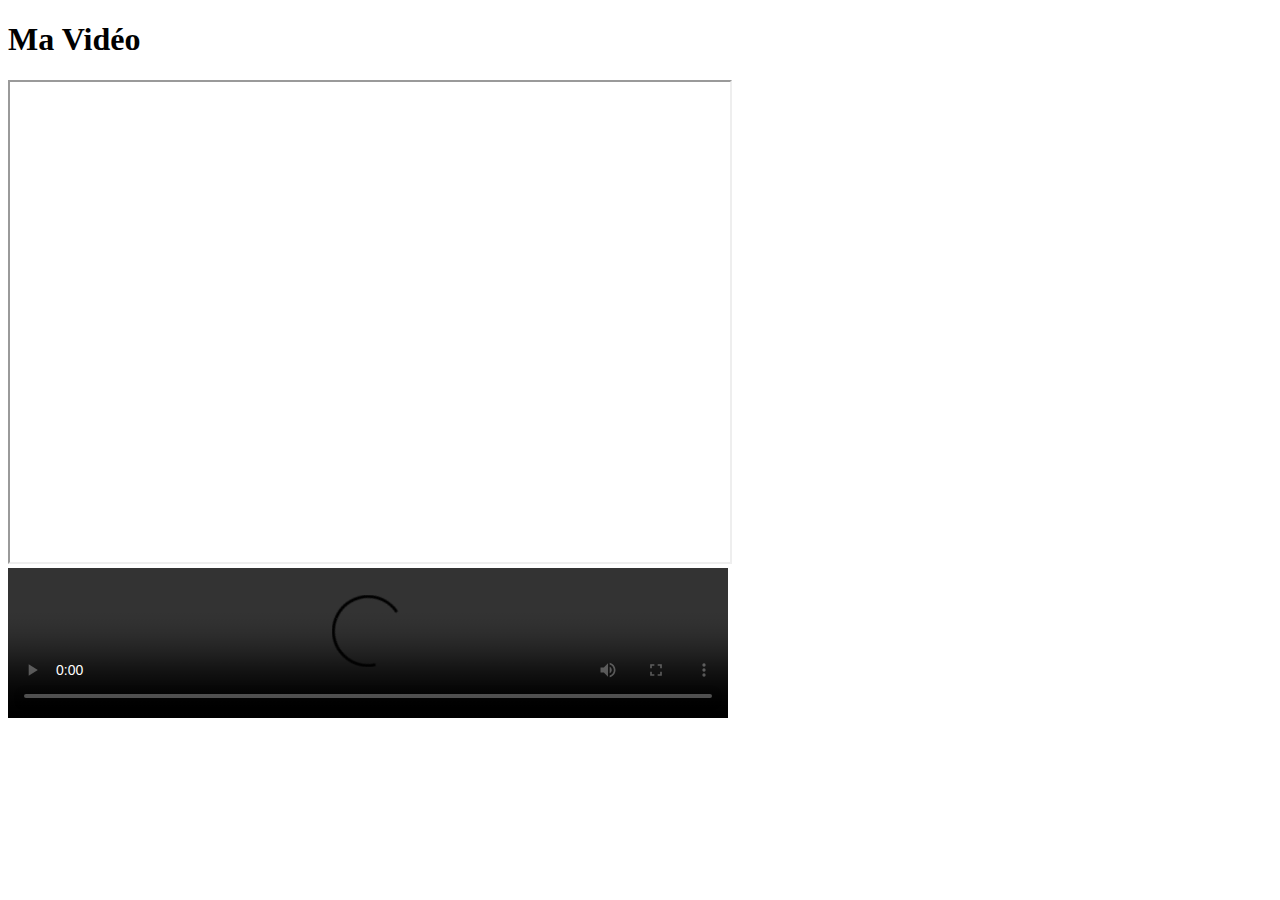
==== jamel.html @ 654889c9 "Update jamel.html" ====
<!DOCTYPE html>
<html lang="fr">
<head>
    <meta charset="UTF-8">
    <meta name="viewport" content="width=device-width, initial-scale=1.0">
    <title>Lecture Vidéo</title>
</head>
<body>
    <h1>Ma Vidéo</h1>
    <iframe src="https://drive.google.com/file/d/1IkTDwpVZSsUlgyRxdOIN0nYl8crn1CQe/preview" width="720" height="480" allow="autoplay"></iframe>

    <video width="720" controls>
        <source src="https://drive.google.com/uc?export=download&id=1IkTDwpVZSsUlgyRxdOIN0nYl8crn1CQe" type="video/mp4">
        Votre navigateur ne supporte pas la lecture vidéo.
    </video>
</body>
</html>
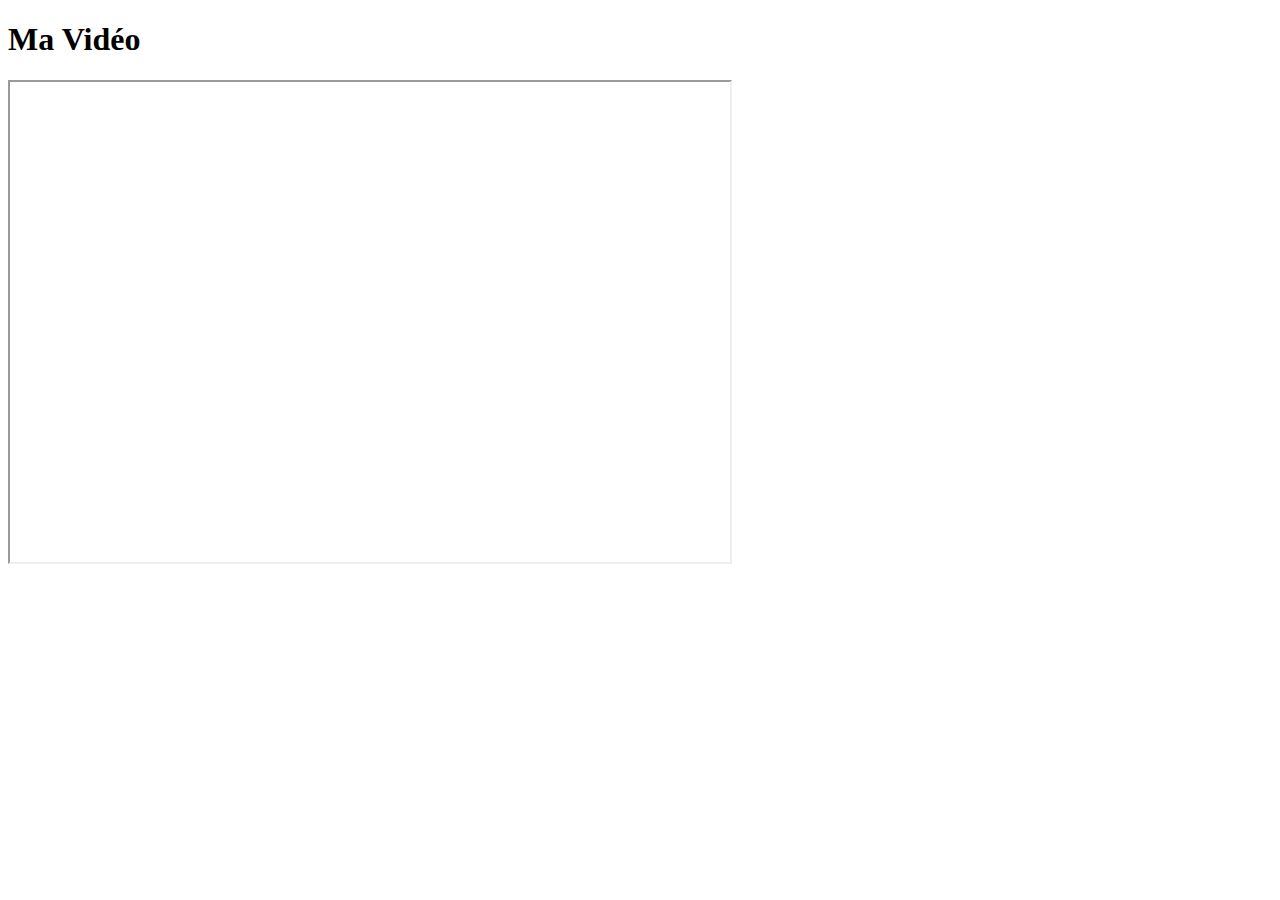
==== commit c2879c6d: "Update jamel.html" ====
--- a/jamel.html
+++ b/jamel.html
@@ -8,10 +8,12 @@
 <body>
     <h1>Ma Vidéo</h1>
     <iframe src="https://drive.google.com/file/d/1IkTDwpVZSsUlgyRxdOIN0nYl8crn1CQe/preview" width="720" height="480" allow="autoplay"></iframe>
-
+<!-- 
+    sinon aussi
     <video width="720" controls>
         <source src="https://drive.google.com/uc?export=download&id=1IkTDwpVZSsUlgyRxdOIN0nYl8crn1CQe" type="video/mp4">
         Votre navigateur ne supporte pas la lecture vidéo.
     </video>
+    -->
 </body>
 </html>
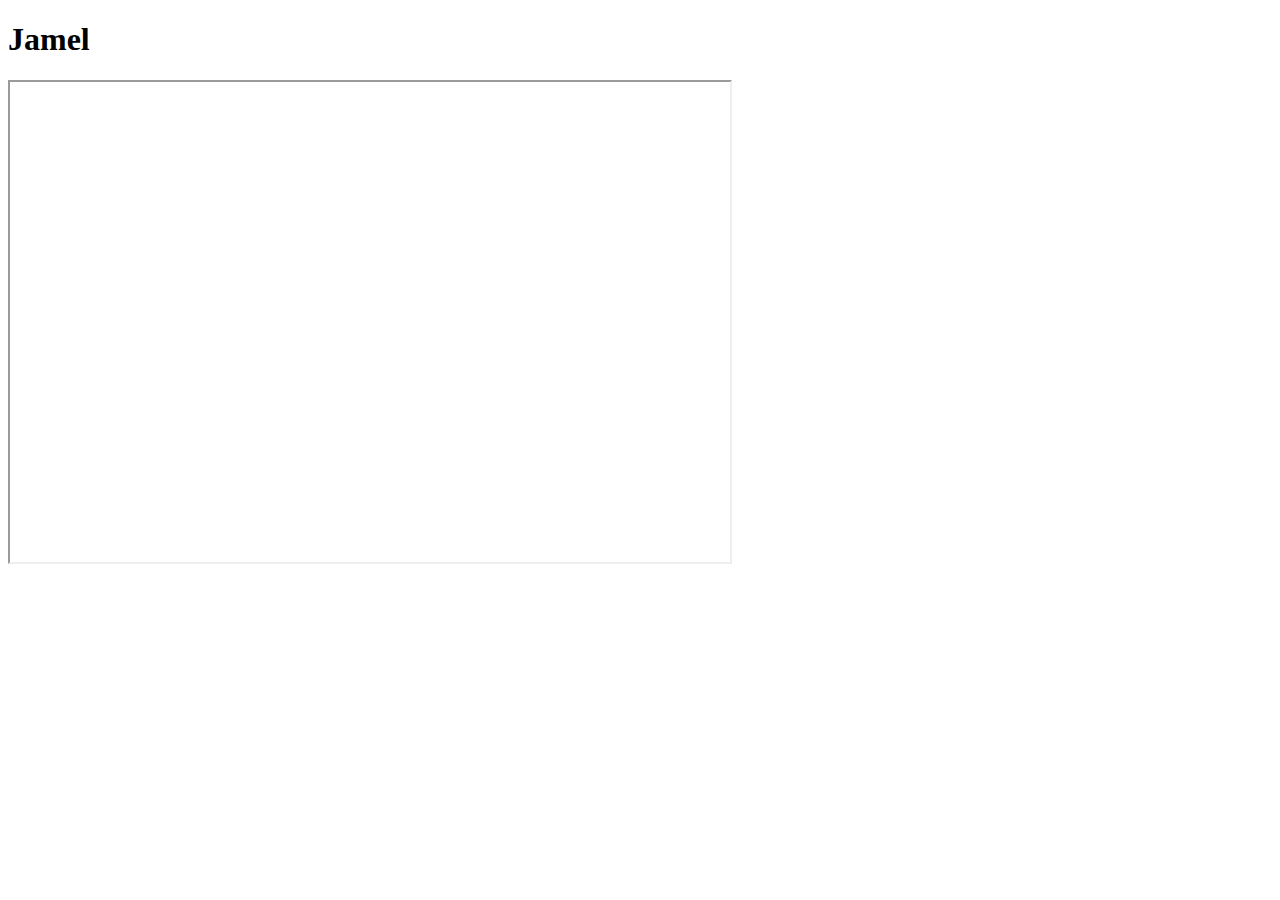
==== commit 0aa6a90d: "Update jamel.html" ====
--- a/jamel.html
+++ b/jamel.html
@@ -6,14 +6,7 @@
     <title>Lecture Vidéo</title>
 </head>
 <body>
-    <h1>Ma Vidéo</h1>
-    <iframe src="https://drive.google.com/file/d/1IkTDwpVZSsUlgyRxdOIN0nYl8crn1CQe/preview" width="720" height="480" allow="autoplay"></iframe>
-<!-- 
-    sinon aussi
-    <video width="720" controls>
-        <source src="https://drive.google.com/uc?export=download&id=1IkTDwpVZSsUlgyRxdOIN0nYl8crn1CQe" type="video/mp4">
-        Votre navigateur ne supporte pas la lecture vidéo.
-    </video>
-    -->
+    <h1>Jamel</h1></h1>
+    <iframe src="https://drive.google.com/file/d/1IkTDwpVZSsUlgyRxdOIN0nYl8crn1CQe?autoplay=1" width="720" height="480" allow="autoplay" allowfullscreen="true"></iframe>
 </body>
 </html>
